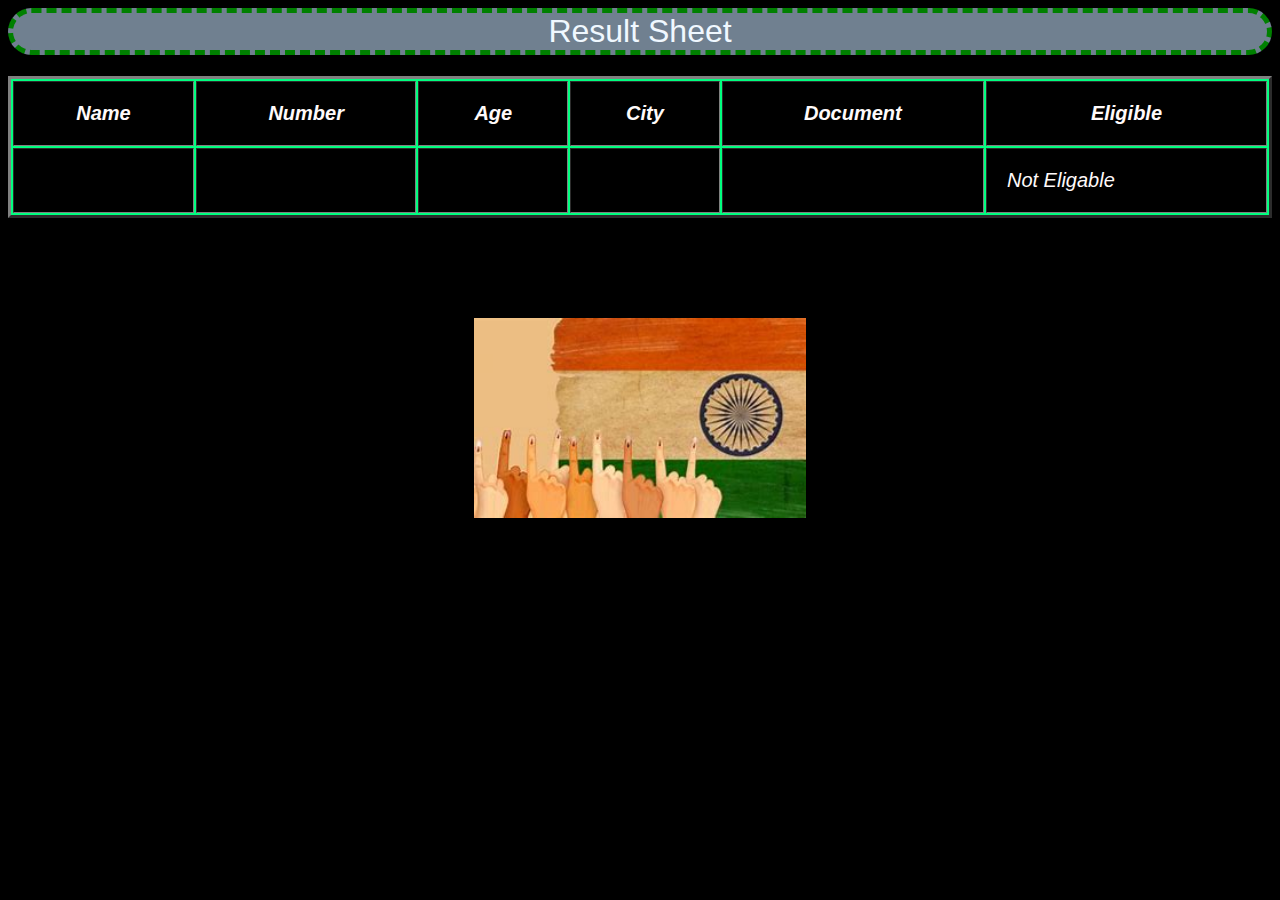
==== resulyt.html @ b0a9c0ad "voting" ====
<html lang="en">
<head>
    <meta charset="UTF-8">
    <meta name="viewport" content="width=device-width, initial-scale=1.0">
    <title>Result</title>
    <style>
        *{
            background-color: black;
        }
        h1{
            text-align: center;
            font-family: Verdana, Geneva, Tahoma, sans-serif;
            font-weight: lighter;
            background-color: slategray;
            color: aliceblue;
            border: 5px dashed green;
            border-radius: 30px;
            box-shadow: 20px 10px 16px black;
        }
        table{
            background-color: springgreen;
            color: rgb(36, 94, 146);
            font-size: 20px;
            font-family: 'Lucida Sans', 'Lucida Sans Regular', 'Lucida Grande', 'Lucida Sans Unicode', Geneva, Verdana, sans-serif;
            width: 100%;
        }
        table tr{
            background-color: rgb(66, 180, 201);
            color: snow;
            font-style: oblique;
        }
        .img{
             display: flex;
             justify-content: center;
             margin-top: 100px;
        }
        .img img{
            height: 200px;
        }
        @media screen and (max-width:750px) and (min-width:545px){
                table{
                   color: rgb(65, 107, 143); 
                    font-size: 10.5px;
                    background-color: black;
                 
                }
                img{
                    margin-left:10px;
                    width: 28pc;
                
                }
        }
        @media screen and (max-width:544px) {
            table{
                font-size: 8px;
                height: 200px;
            }
        }
    </style>
</head>
<body onload="fetch()">
   <h1>Result Sheet</h1>
    <table id="table" border="3" cellpadding="20">
        <tr>
            <th>Name</th>
            <th>Number</th>
            <th>Age</th>
            <th>City</th>
            <th>Document</th>
            <th>Eligible</th>
        </tr>
        <tr>
            <td><p id="Name"></p></td>
            <td><p id="Number"></p></td>
            <td><p id="Age"></p></td>
            <td><p id="City"></p></td>
            <td><p id="Document"></p></td>
            <td><p id="Eli"></p></td>
        </tr>
    </table>
    <div class="img"><img src="OIP.jpg" alt=""></div>

<script>
function fetch(){
        document.querySelector('#Name').innerHTML=sessionStorage.getItem('Name')
        document.querySelector('#Age').innerHTML=sessionStorage.getItem('Age')
        document.querySelector('#Number').innerHTML=sessionStorage.getItem('Number')
        document.querySelector('#City').innerHTML=sessionStorage.getItem('City')
        document.querySelector('#Document').innerHTML=sessionStorage.getItem('Document')
    }
    let age=sessionStorage.getItem("Age");
      if(age>=18){
        document.querySelector("#Eli").innerHTML='Yes';
      }
      else{
        document.querySelector('#Eli').innerHTML='Not Eligable'
      }
</script>
</body>
</html>
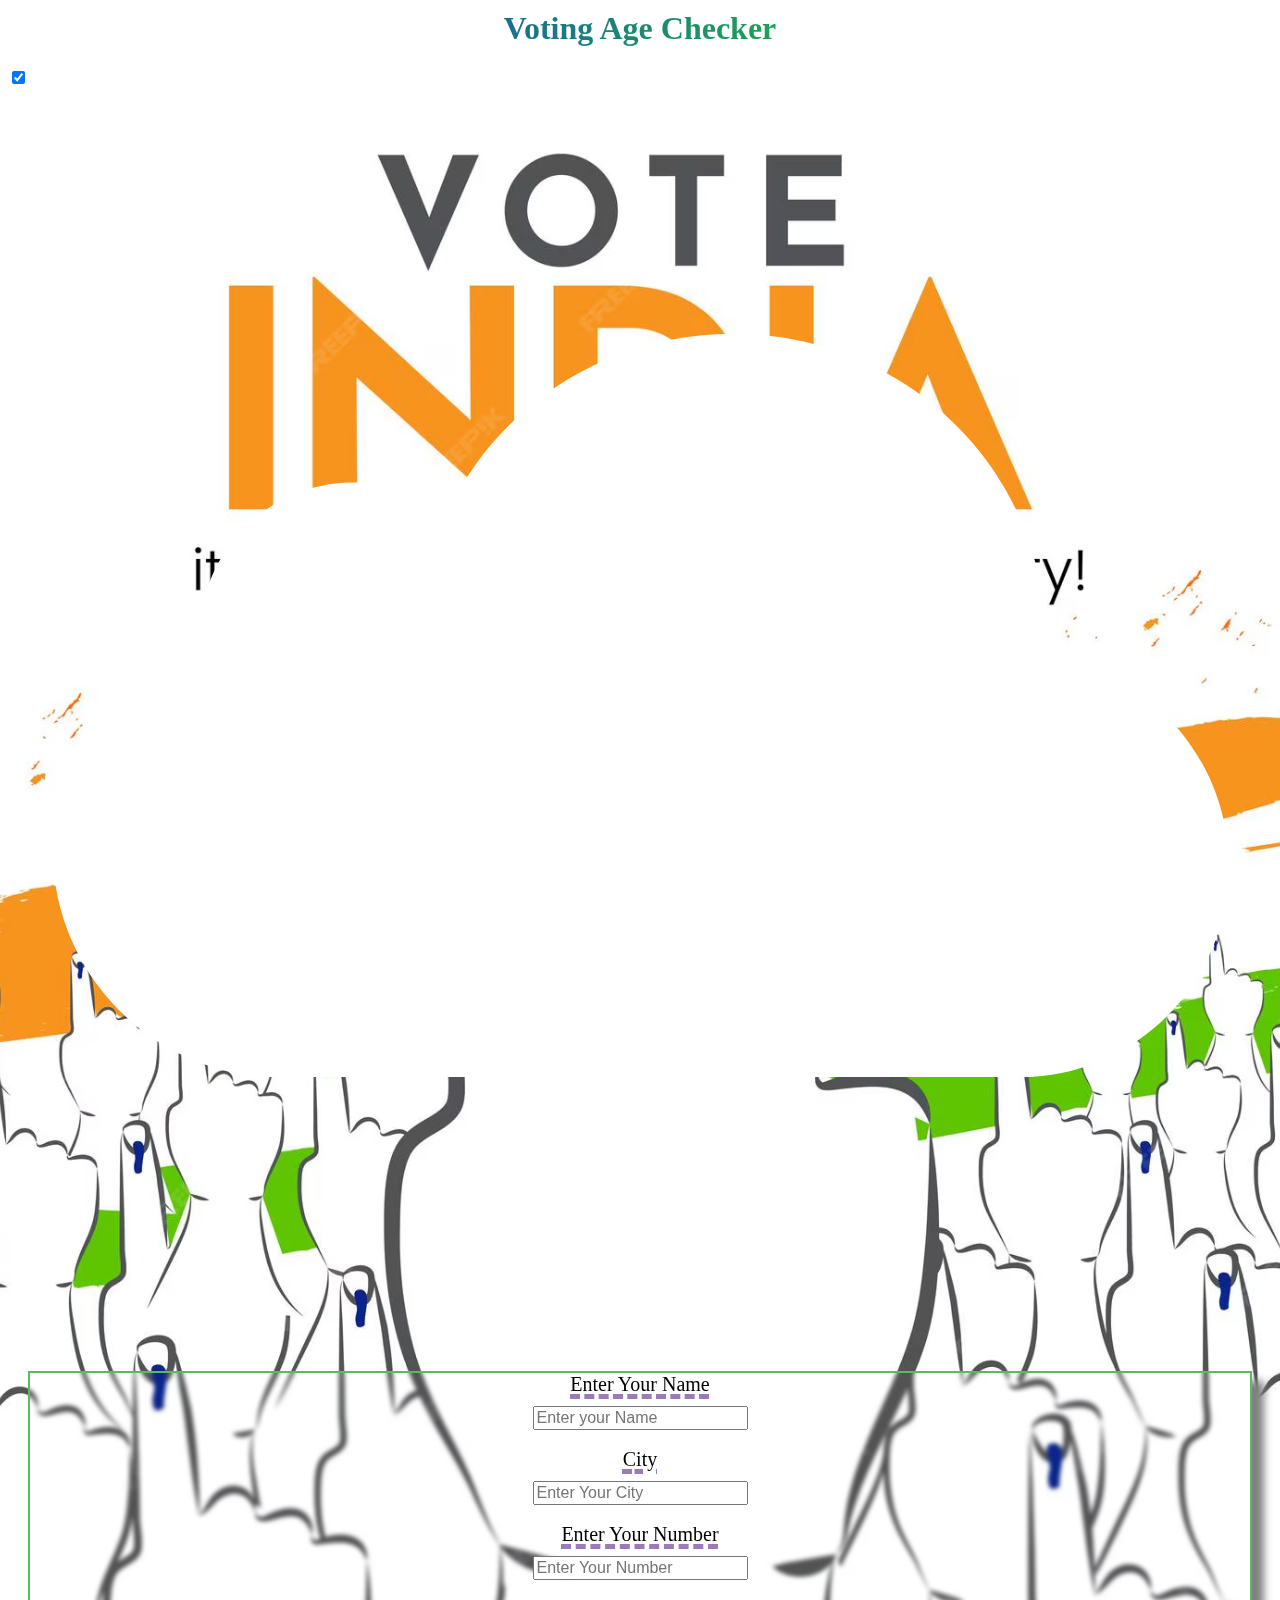
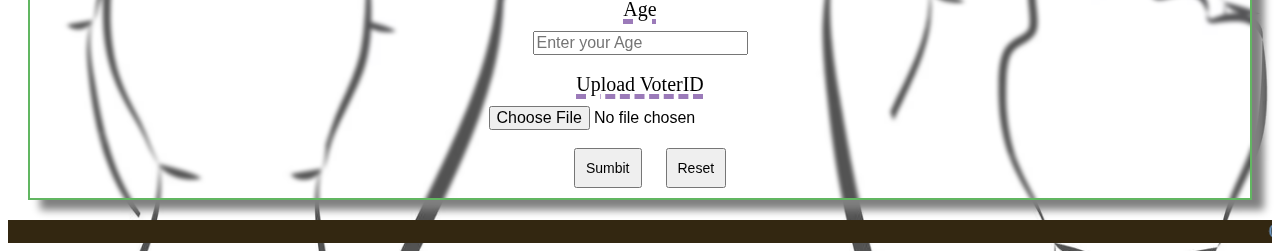
==== commit 97ed9054: "Update resulyt.html" ====
--- a/resulyt.html
+++ b/resulyt.html
@@ -1,13 +1,16 @@
+<!DOCTYPE html>
 <html lang="en">
 <head>
     <meta charset="UTF-8">
     <meta name="viewport" content="width=device-width, initial-scale=1.0">
+    <link rel="icon" href=crowd-indian-voters-showing-index-finger-after-voting-with-tricolor-brush-effect-election-day_1302-31473.avif">
     <title>Result</title>
     <style>
-        *{
+        * {
             background-color: black;
+            color: white;
         }
-        h1{
+        h1 {
             text-align: center;
             font-family: Verdana, Geneva, Tahoma, sans-serif;
             font-weight: lighter;
@@ -17,41 +20,40 @@
             border-radius: 30px;
             box-shadow: 20px 10px 16px black;
         }
-        table{
+        table {
             background-color: springgreen;
             color: rgb(36, 94, 146);
             font-size: 20px;
             font-family: 'Lucida Sans', 'Lucida Sans Regular', 'Lucida Grande', 'Lucida Sans Unicode', Geneva, Verdana, sans-serif;
             width: 100%;
+            text-align: center;
         }
-        table tr{
+        table tr {
             background-color: rgb(66, 180, 201);
             color: snow;
             font-style: oblique;
         }
-        .img{
-             display: flex;
-             justify-content: center;
-             margin-top: 100px;
+        .img {
+            display: flex;
+            justify-content: center;
+            margin-top: 100px;
         }
-        .img img{
+        .img img {
             height: 200px;
         }
-        @media screen and (max-width:750px) and (min-width:545px){
-                table{
-                   color: rgb(65, 107, 143); 
-                    font-size: 10.5px;
-                    background-color: black;
-                 
-                }
-                img{
-                    margin-left:10px;
-                    width: 28pc;
-                
-                }
+        @media screen and (max-width:750px) and (min-width:545px) {
+            table {
+                color: rgb(65, 107, 143);
+                font-size: 10.5px;
+                background-color: black;
+            }
+            img {
+                margin-left: 10px;
+                width: 28pc;
+            }
         }
         @media screen and (max-width:544px) {
-            table{
+            table {
                 font-size: 8px;
                 height: 200px;
             }
@@ -59,8 +61,9 @@
     </style>
 </head>
 <body onload="fetch()">
-   <h1>Result Sheet</h1>
-    <table id="table" border="3" cellpadding="20">
+    <h1>Result Sheet</h1>
+
+    <table border="3" cellpadding="20">
         <tr>
             <th>Name</th>
             <th>Number</th>
@@ -78,23 +81,36 @@
             <td><p id="Eli"></p></td>
         </tr>
     </table>
-    <div class="img"><img src="OIP.jpg" alt=""></div>
 
-<script>
-function fetch(){
-        document.querySelector('#Name').innerHTML=sessionStorage.getItem('Name')
-        document.querySelector('#Age').innerHTML=sessionStorage.getItem('Age')
-        document.querySelector('#Number').innerHTML=sessionStorage.getItem('Number')
-        document.querySelector('#City').innerHTML=sessionStorage.getItem('City')
-        document.querySelector('#Document').innerHTML=sessionStorage.getItem('Document')
-    }
-    let age=sessionStorage.getItem("Age");
-      if(age>=18){
-        document.querySelector("#Eli").innerHTML='Yes';
-      }
-      else{
-        document.querySelector('#Eli').innerHTML='Not Eligable'
-      }
-</script>
+    <div class="img">
+        <img src="OIP.jpg" alt="Voting Image">
+    </div>
+
+    <script>
+        function fetch() {
+            if (!sessionStorage.getItem('Name')) {
+                alert("No data found. Please fill out the form first!");
+                window.location.href = 'index.html';
+                return;
+            }
+
+            document.querySelector('#Name').innerHTML = sessionStorage.getItem('Name');
+            document.querySelector('#Age').innerHTML = sessionStorage.getItem('Age');
+            document.querySelector('#Number').innerHTML = sessionStorage.getItem('Number');
+            document.querySelector('#City').innerHTML = sessionStorage.getItem('City');
+
+            const docPreview = sessionStorage.getItem('DocumentPreview');
+            const docName = sessionStorage.getItem('DocumentName');
+
+            if (docPreview) {
+                document.querySelector('#Document').innerHTML = `<img src="${docPreview}" height="100">`;
+            } else {
+                document.querySelector('#Document').innerHTML = docName || 'No Document';
+            }
+
+            let age = sessionStorage.getItem("Age");
+            document.querySelector('#Eli').innerHTML = age >= 18 ? 'Yes' : 'Not Eligible';
+        }
+    </script>
 </body>
-</html>+</html>
